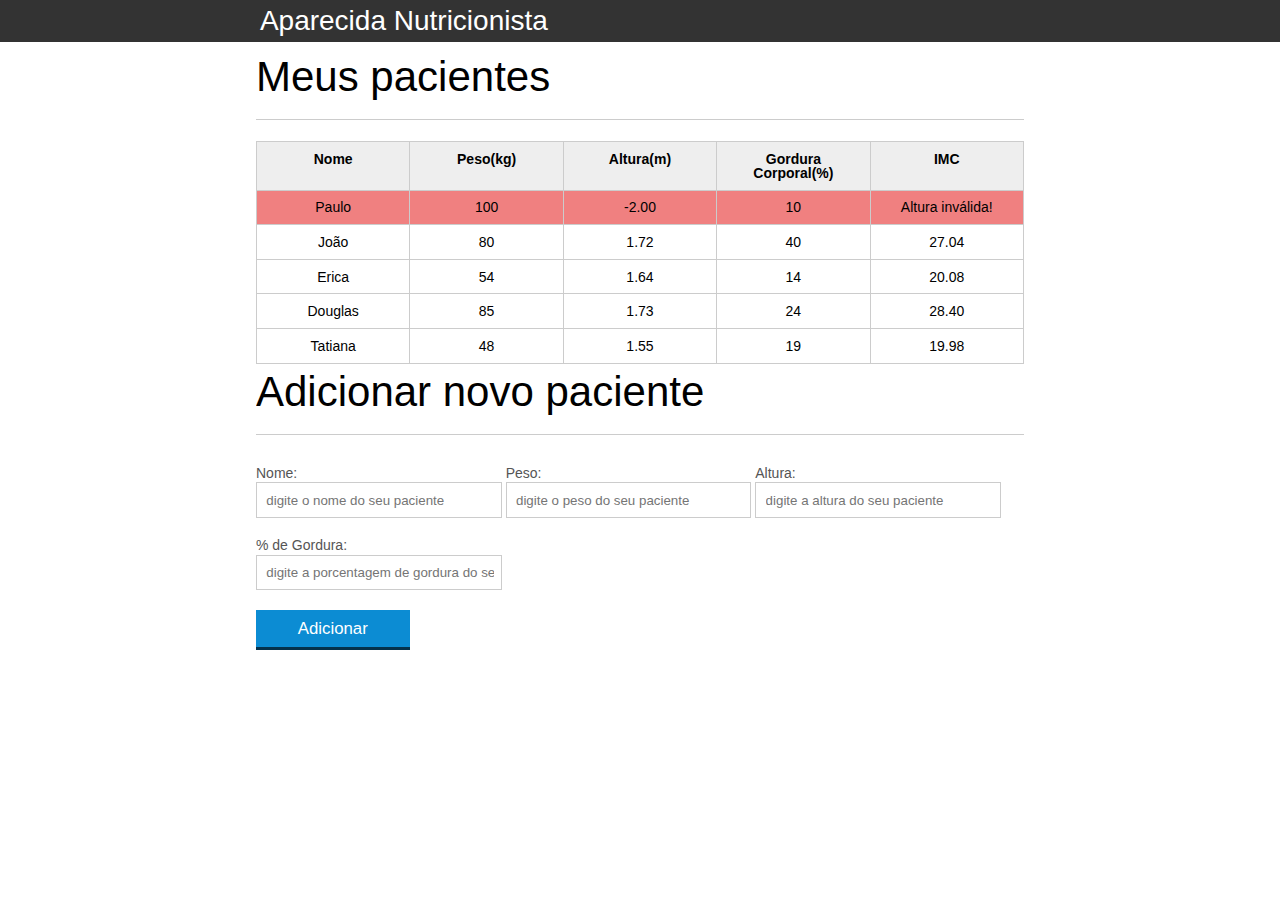
==== introducao-javascript-inicial/introducao-javascript/index.html @ 05e8d387 "Cap06-video01 - Validando os dados do fomulario" ====
<!DOCTYPE html>
<html lang="pt-br">
	<head>
		<meta charset="UTF-8">
		<title>Aparecida Nutrição</title>
		<link rel="icon" href="favicon.ico" type="image/x-icon">
		<link rel="stylesheet" type="text/css" href="css/reset.css">
		<link rel="stylesheet" type="text/css" href="css/index.css">
		
	</head>
	<body>
		<header>
			<div class="container">
				<h1 class="titulo">Aparecida Nutrição</h1>
			</div>
		</header>
		<main>
			<section class="container">
				<h2>Meus pacientes</h2>
				<table>
					<thead>
						<tr>
							<th>Nome</th>
							<th>Peso(kg)</th>
							<th>Altura(m)</th>
							<th>Gordura Corporal(%)</th>
							<th>IMC</th>
						</tr>
					</thead>
					<tbody id="tabela-pacientes">
						<tr class="paciente" id="primeiro-paciente" >
							<td class="info-nome">Paulo</td>
							<td class="info-peso">100</td>
							<td class="info-altura">-2.00</td>
							<td class="info-gordura">10</td>
							<td class="info-imc">0</td>
						</tr>

						<tr class="paciente" >
							<td class="info-nome">João</td>
							<td class="info-peso">80</td>
							<td class="info-altura">1.72</td>
							<td class="info-gordura">40</td>
							<td class="info-imc">0</td>
						</tr>

						<tr class="paciente" >
							<td class="info-nome">Erica</td>
							<td class="info-peso">54</td>
							<td class="info-altura">1.64</td>
							<td class="info-gordura">14</td>
							<td class="info-imc">0</td>
						</tr>

						<tr class="paciente">
							<td class="info-nome">Douglas</td>
							<td class="info-peso">85</td>
							<td class="info-altura">1.73</td>
							<td class="info-gordura">24</td>
							<td class="info-imc">0</td>
						</tr>
						<tr class="paciente" >
							<td class="info-nome">Tatiana</td>
							<td class="info-peso">48</td>
							<td class="info-altura">1.55</td>
							<td class="info-gordura">19</td>
							<td class="info-imc">0</td>
						</tr>
					</tbody>
				</table>

			</section>
		</main>
		<section class="container">
			<h2 id="titulo-form">Adicionar novo paciente</h2>
			<form id="form-adiciona">
				<div class="grupo">
					<label for="nome">Nome:</label>
					<input id="nome" name="nome" type="text" placeholder="digite o nome do seu paciente" class="campo">
				</div>
				<div class="grupo">
					<label for="peso">Peso:</label>
					<input id="peso" name="peso" type="text" placeholder="digite o peso do seu paciente" class="campo campo-medio">
				</div>
				<div class="grupo">
					<label for="altura">Altura:</label>
					<input id="altura" name="altura" type="text" placeholder="digite a altura do seu paciente" class="campo campo-medio">
				</div>
				<div class="grupo">
					<label for="gordura">% de Gordura:</label>
					<input id="gordura" type="text" placeholder="digite a porcentagem de gordura do seu paciente" class="campo campo-medio">
				</div>
		
				<button id="adicionar-paciente" class="botao bto-principal">Adicionar</button>
			</form>
		</section>
		<script src="js/calcula-imc.js"></script>
		<script src="js/form.js"></script>
	</body>
</html>
---- introducao-javascript-inicial/introducao-javascript/css/index.css ----
*{
	box-sizing: border-box;
 }

body{
	font-family: "Helvetica Neue", "Helvetica", Helvetica, Arial, sans-serif;
	font-size: 14px;
}

header{
	background-color: #333;
	height: 3em;
	color: #FFF;
	margin-bottom: 1em;
}

header h1{
	font-size: 2em;
	display:inline-block;
	vertical-align:	middle;
}
header h2{
	font-size: 2em;
	display:inline-block;
	vertical-align:	middle;
}

header .container:before{
	content: '';
	display:inline-block;
	height: 100%;
	vertical-align:	middle;
}

.container{
	width: 60%;
	height: 100%;
	margin: 0 auto;
}

section{
	margin: 2em 0;
	overflow: hidden;
}

section h2{
	font-size: 3em;
	display: block;
	padding-bottom: .5em;
	border-bottom: 1px solid #ccc;
	margin-bottom: .5em;
}

table{
	width: 100%;
	margin-bottom : .5em;
    table-layout: fixed;

}

td, th {
	padding: .7em;
	margin: 0;
	border: 1px solid #ccc;
	text-align: center;
}

th{
	font-weight: bold;
	background-color: #EEE;
}

label{
	color: #555;
	display: block;
	margin-bottom: .2em;
}

.campo{
	margin: 0;
	padding-bottom: 1em;
	width: 100%;
	border: 1px solid #ccc;
	padding: .7em;
	width: 100%;
}

.campo-medio{
	display: inline-block;
	padding-right: .5em;
}

.grupo{
	width: 32%;
	display: inline-block;
	padding: 10px 0px;
}

button{
	padding: .5em 2em;
	border: 0;
	border-bottom: 3px solid;
	font-size: 1.2em;
	cursor: pointer;
	margin: 0;
	margin-top: -3px;
	color: #fff;
	background-color:#0c8cd3;
	border-color: #04324c;
	width: 20%;
    display: block;
    clear: both;
    margin: 10px 0px;

}

button:active{
	margin-top:0px;
	border: 0;
}

button[disabled=disabled], button:disabled {
    background-color: gray;
	border-color: darkgray;

}

.adicionar-paciente{
    margin-top: 30px;
}

.campo-invalido{
	border: 1px solid red;
}
.paciente-invalido{
	background-color: lightcoral;
}
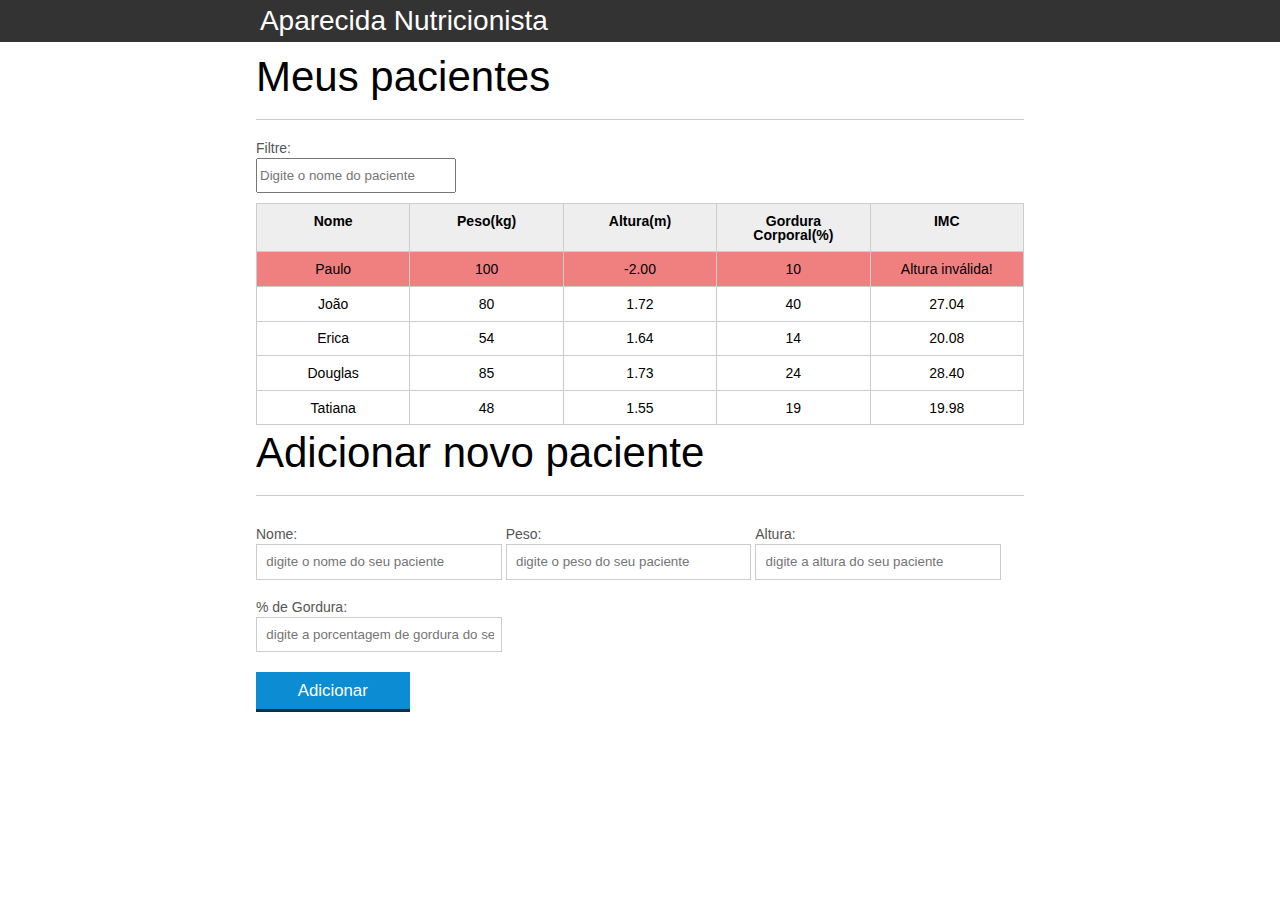
==== commit 38dc4c5d: "Cap08-Video01 - Filtrando os pacientes da tabela - adição de EventListener no campo filtro" ====
--- a/introducao-javascript-inicial/introducao-javascript/index.html
+++ b/introducao-javascript-inicial/introducao-javascript/index.html
@@ -17,6 +17,8 @@
 		<main>
 			<section class="container">
 				<h2>Meus pacientes</h2>
+				<label for="filtrar-tabela">Filtre:</label>
+				<input type="text" name="filtro" id="filtrar-tabela" placeholder="Digite o nome do paciente">
 				<table>
 					<thead>
 						<tr>
@@ -73,6 +75,8 @@
 		</main>
 		<section class="container">
 			<h2 id="titulo-form">Adicionar novo paciente</h2>
+			<ul id="mensagens-erro">
+			</ul>
 			<form id="form-adiciona">
 				<div class="grupo">
 					<label for="nome">Nome:</label>
@@ -96,5 +100,8 @@
 		</section>
 		<script src="js/calcula-imc.js"></script>
 		<script src="js/form.js"></script>
+		<script src="js/TestesJavaScript.js"></script>
+		<script src="js/remover-paciente.js"></script>
+		<script src="js/filtra.js"></script>
 	</body>
 </html>
--- a/introducao-javascript-inicial/introducao-javascript/css/index.css
+++ b/introducao-javascript-inicial/introducao-javascript/css/index.css
@@ -135,3 +135,17 @@
 .paciente-invalido{
 	background-color: lightcoral;
 }
+#mensagens-erro{
+	color: red;
+}
+
+.fadeOut{
+	opacity: 0;
+	transition: 0.5s;
+}
+
+#filtrar-tabela{
+	width: 200px;
+	height: 35px;
+	margin-bottom: 10px;
+}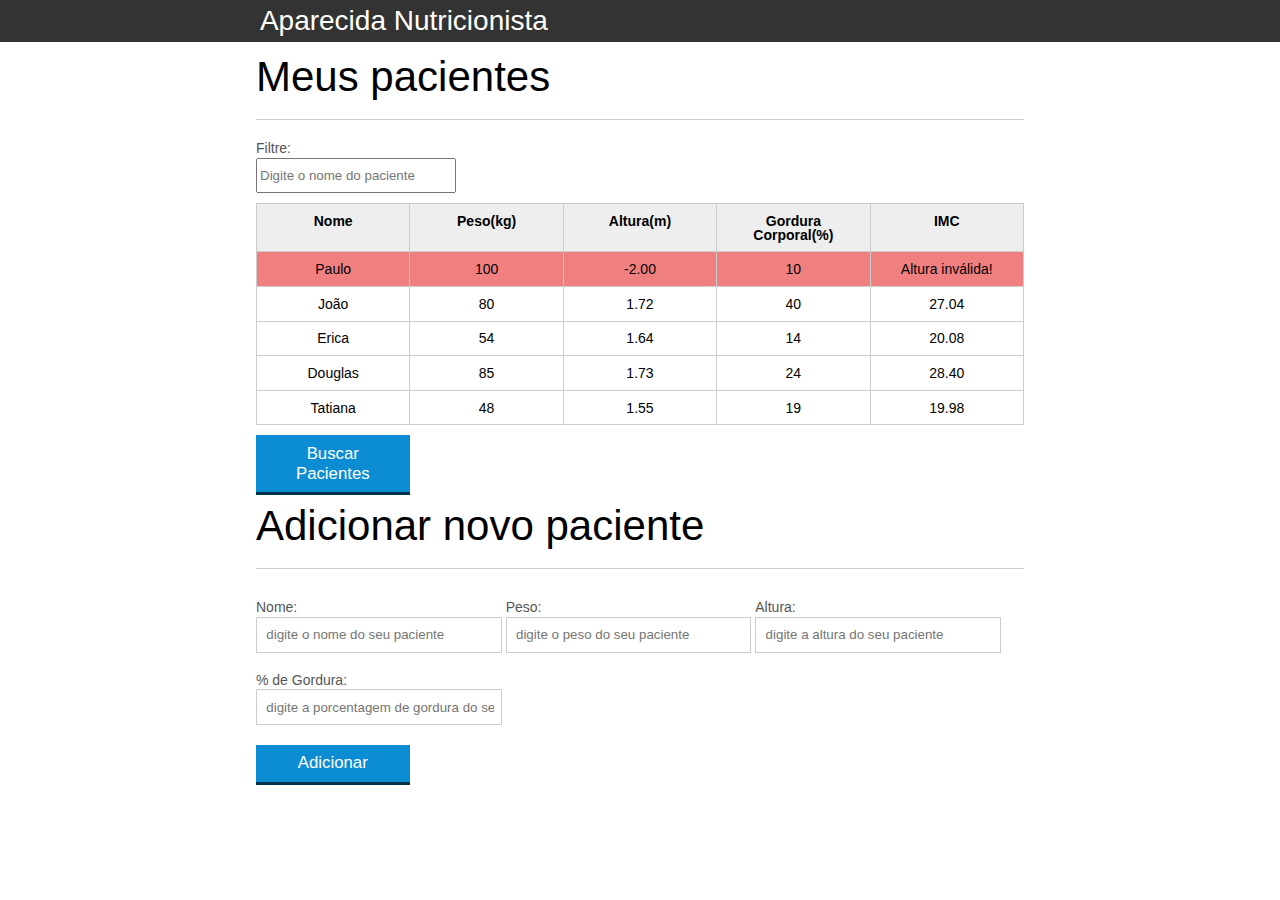
==== commit a08f5036: "Cap09-Video01 - Introdução ao AJAX - Utilizando o objeto XMLHttpRequest" ====
--- a/introducao-javascript-inicial/introducao-javascript/index.html
+++ b/introducao-javascript-inicial/introducao-javascript/index.html
@@ -70,7 +70,8 @@
 						</tr>
 					</tbody>
 				</table>
-
+				<button id="buscar-pacientes" class="botao bto-principal">Buscar Pacientes</button>
+				
 			</section>
 		</main>
 		<section class="container">
@@ -103,5 +104,6 @@
 		<script src="js/TestesJavaScript.js"></script>
 		<script src="js/remover-paciente.js"></script>
 		<script src="js/filtra.js"></script>
+		<script src="js/buscar-paciente.js"></script>
 	</body>
 </html>
--- a/introducao-javascript-inicial/introducao-javascript/css/index.css
+++ b/introducao-javascript-inicial/introducao-javascript/css/index.css
@@ -148,4 +148,8 @@
 	width: 200px;
 	height: 35px;
 	margin-bottom: 10px;
+}
+
+.invisivel{
+	display: none;
 }